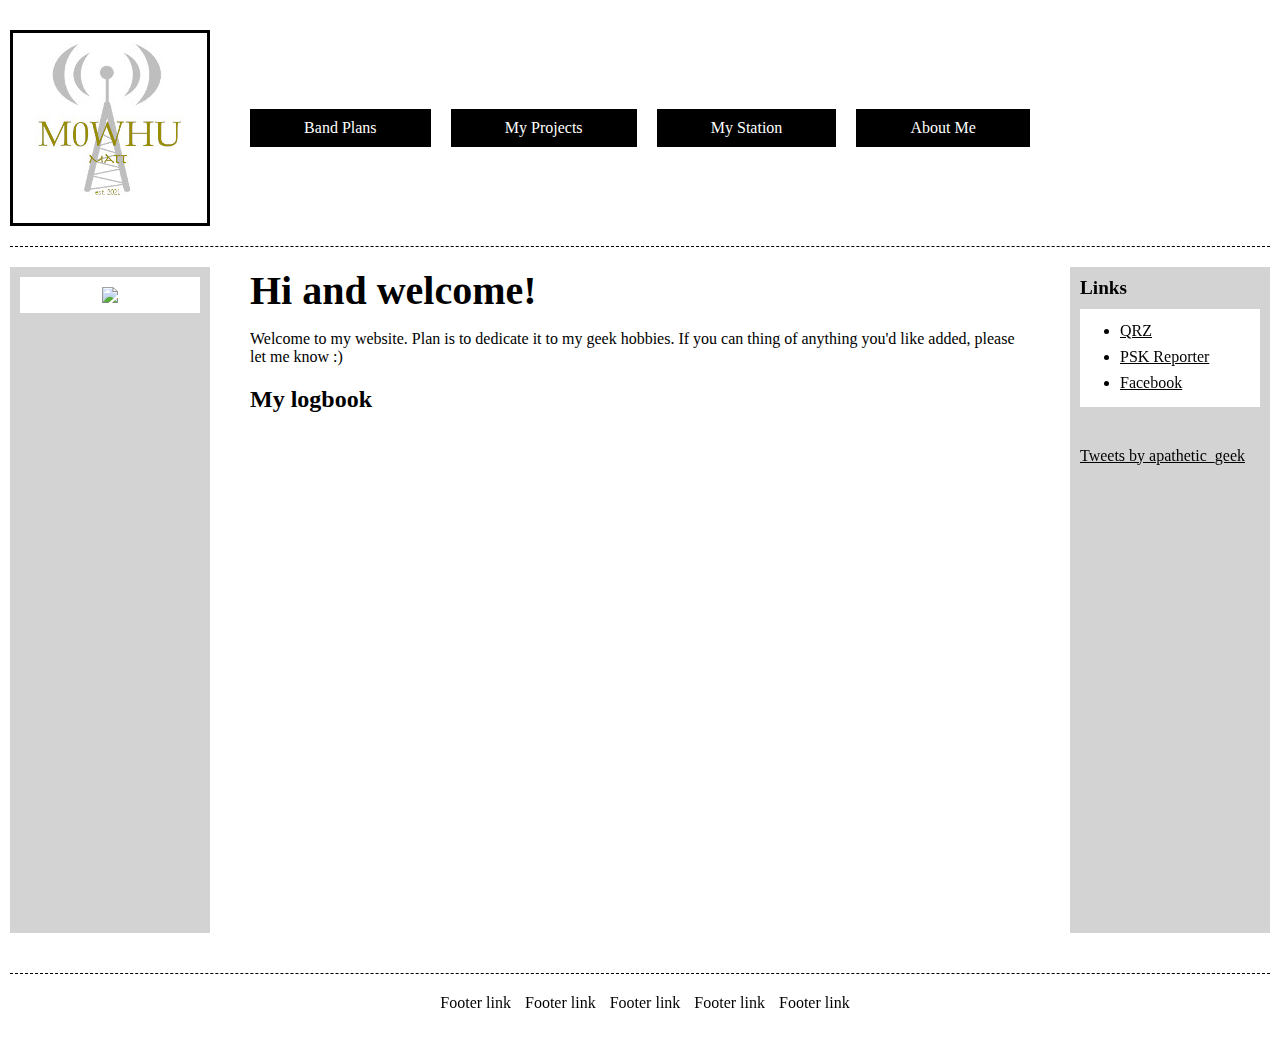
==== index.html @ b793fb9e "new band plan page, css changed too" ====
<!DOCTYPE html>
<html lang="en">
<head>
    <link rel="stylesheet" href="style.css">
    <meta charset="UTF-8">
    <meta http-equiv="X-UA-Compatible" content="IE=edge">
    <meta name="viewport" content="width=device-width, initial-scale=1.0">
    <title>M0WHU's Webpage</title>
</head>
<body>
    <header class="header">
      
      <a class="logo" href="index.html"><img src="logos/logo1v150.jpg" alt="My Logo"></a>
      
      <nav class="primary-nav" aria-label="Primary">
        <ul>
          <li><a href="bandplans.html">Band Plans</a></li>
          <li><a href="myprojects.html">My Projects</a></li>
          <li><a href="mystation.html">My Station</a></li>
          <li><a href="aboutme.html">About Me</a></li>
        </ul>
      </nav>
      <form class="search" role="search" aria-label="google">
        <div><script async src="https://cse.google.com/cse.js?cx=d464063cd15747464"></script>
          <div class="gcse-search"></div></div>
      </form>
    </header>
    <nav class="secondary-nav" aria-label="Secondary">
      <a href="https://www.hamqsl.com/solar.html" title="Click to add Solar-Terrestrial Data to your website!"><img src="https://www.hamqsl.com/solarvhf.php"></a>
    </nav>
    <main>
      <article>
        <h1>Hi and welcome!</h1>
        <p>Welcome to my website. Plan is to dedicate it to my geek hobbies. If you can thing of anything you'd like added, please let me know :)</p>
        <h2>My logbook</h2>
        <div><iframe align="top" frameborder="0" height="500" scrolling="no" src="https://logbook.qrz.com/lbstat/M0WHU/" width="640"></iframe></div>
      </article>
    </main>
    <aside aria-label="Sidebar">
      <section class="share">
        <h2>Links</h2>
        <ul>
          <li><a href="https://www.qrz.com">QRZ</a></li>
          <li><a href="https://www.pskreporter.info/pskmap.html">PSK Reporter</a></li>
          <li><a href="https://www.facebook.com">Facebook</a></li>
        </ul>
      </section>
      <section class="twitterfeed">
        <a class="twitter-timeline" href="https://twitter.com/apathetic_geek?ref_src=twsrc%5Etfw">Tweets by apathetic_geek</a> <script async src="https://platform.twitter.com/widgets.js" charset="utf-8"></script>
      </section>
    </aside>
    <footer>
      <ul>
        <li><a href="#">Footer link</a></li>
        <li><a href="#">Footer link</a></li>
        <li><a href="#">Footer link</a></li>
        <li><a href="#">Footer link</a></li>
        <li><a href="#">Footer link</a></li>
      </ul>
    </footer>
</body>
</html>
---- style.css ----
.visually-hidden {
    position: absolute;
    opacity: 0;
    pointer-events: none;
  }
  
  body {
    max-width: 240ch;
    min-width: 800px;
    margin: 20px auto;
    padding: 10px;
    padding-bottom: 0;
    display: grid;
    grid-template: "header  header  header" "divider divider divider" "nav     main    sidebar" "footer  footer  footer"/200px 1fr 200px;
    grid-gap: 20px 40px;
  }
  body::before {
    content: "";
    display: block;
    grid-area: divider;
    border-bottom: 1px dashed #000;
  }
  body > header {
    grid-area: header;
  }
  
  .header {
    display: grid;
    grid-template: "logo ........... ......" 1fr "logo primary-nav search" auto "logo ........... ......" 1fr/200px 1fr 200px;
    grid-gap: 0 40px;
  }
  
  .primary-nav {
    grid-area: primary-nav;
    display: flex;
  }
  .primary-nav ul {
    flex-grow: 1;
    display: flex;
    list-style: none;
    padding: 0;
    margin-left: -20px;
  }
  .primary-nav li {
    margin-left: 20px;
    flex-grow: 1;
    display: flex;
    text-align: center;
  }
  .primary-nav a {
    display: flex;
    align-items: center;
    justify-content: center;
    width: 100%;
    background-color: #000;
    color: #fff;
    text-decoration: none;
    padding: 10px 10px;
  }
  
  .logo {
    grid-area: logo;
    border: 3px solid #000;
    padding: 10px 10px;
    font-size: 2em;
    margin: 0;
    text-align: center;
    text-decoration: none;
    color: #000;
  }
  
  .search {
    grid-area: search;
    display: flex;
    align-items: flex-end;
  }
  .search input {
    width: 100%;
  }
  
  .secondary-nav {
    grid-area: nav;
    background-color: lightgray;
    padding: 10px;
    flex-grow: 1;
  }
  
  .secondary-nav a {
    background: #fff;
    flex-grow: 1;
    display: flex;
    align-items: center;
    justify-content: center;
    color: #000;
    text-decoration: none;
    font-weight: none;
    padding: 10px 0;
  }
  
  main {
    grid-area: main;
  }
  main p:last-child {
    margin-bottom: 0;
  }
  
  aside {
    grid-area: sidebar;
    background: lightgray;
    padding: 10px;
  }
  aside section {
    margin-bottom: 2.5em;
  }
  aside h2 {
    margin: 0;
    margin-bottom: 0.5em;
    font-size: 1.2em;
  }
  
  .share { 
    flex-grow: 1;
  }
  
  .share ul {
    background: #fff;
    padding-top: 5px;
    padding-bottom: 15px;
  }
  .share li {
    margin-top: 0.5em;
  }
  
  
  footer {
    grid-area: footer;
    padding: 20px;
    border-top: 1px dashed #000;
    margin-top: 20px;
  }
  footer ul {
    display: block;
    list-style: none;
    padding: 0;
    text-align: center;
  }
  footer li {
    display: inline-block;
    margin-left: 10px;
  }
  footer a {
    color: #000;
    text-decoration: none;
  }
  
  h1 {
    margin: 0;
    font-size: 2.5em;
  }
  
  h2 {
    font-size: 1.5em;
  }
  
  ul {
    margin: 0;
  }
  
  a {
    color: #000;
  }

  div{
    align-content: middle;
    vertical-align: middle;
  }


 

@page
  {margin:.75in .7in .75in .7in;
  mso-header-margin:.3in;
  mso-footer-margin:.3in;}
tr
  {mso-height-source:auto;}
col
  {mso-width-source:auto;}
br
  {mso-data-placement:same-cell;}
.style0
  {mso-number-format:General;
  text-align:general;
  vertical-align:bottom;
  white-space:nowrap;
  mso-rotate:0;
  mso-background-source:auto;
  mso-pattern:auto;
  color:black;
  font-size:12.0pt;
  font-weight:400;
  font-style:normal;
  text-decoration:none;
  font-family:"Trebuchet MS", sans-serif;
  mso-font-charset:0;
  border:none;
  mso-protection:locked visible;
  mso-style-name:Normal;
  mso-style-id:0;}
td
  {mso-style-parent:style0;
  padding-top:1px;
  padding-right:1px;
  padding-left:1px;
  mso-ignore:padding;
  color:black;
  font-size:12.0pt;
  font-weight:400;
  font-style:normal;
  text-decoration:none;
  font-family:"Trebuchet MS", sans-serif;
  mso-font-charset:0;
  mso-number-format:General;
  text-align:general;
  vertical-align:bottom;
  border:none;
  mso-background-source:auto;
  mso-pattern:auto;
  mso-protection:locked visible;
  white-space:nowrap;
  mso-rotate:0;}
.xl65
  {mso-style-parent:style0;
  mso-number-format:"0\.0000";
  text-align:center;
  border:.5pt solid windowtext;
  background:#F4B0BA;
  mso-pattern:black none;}
.xl66
  {mso-style-parent:style0;
  font-weight:700;
  text-align:center;
  vertical-align:middle;
  border:.5pt solid windowtext;}
.xl67
  {mso-style-parent:style0;
  text-align:center;
  border:.5pt solid windowtext;
  background:#F4B0BA;
  mso-pattern:black none;}
.xl68
  {mso-style-parent:style0;
  font-style:italic;
  text-align:center;
  border:.5pt solid windowtext;
  background:#D9E1F2;
  mso-pattern:black none;}
.xl69
  {mso-style-parent:style0;
  font-style:italic;
  mso-number-format:"0\.0000";
  text-align:center;
  border:.5pt solid windowtext;
  background:#D9E1F2;
  mso-pattern:black none;}
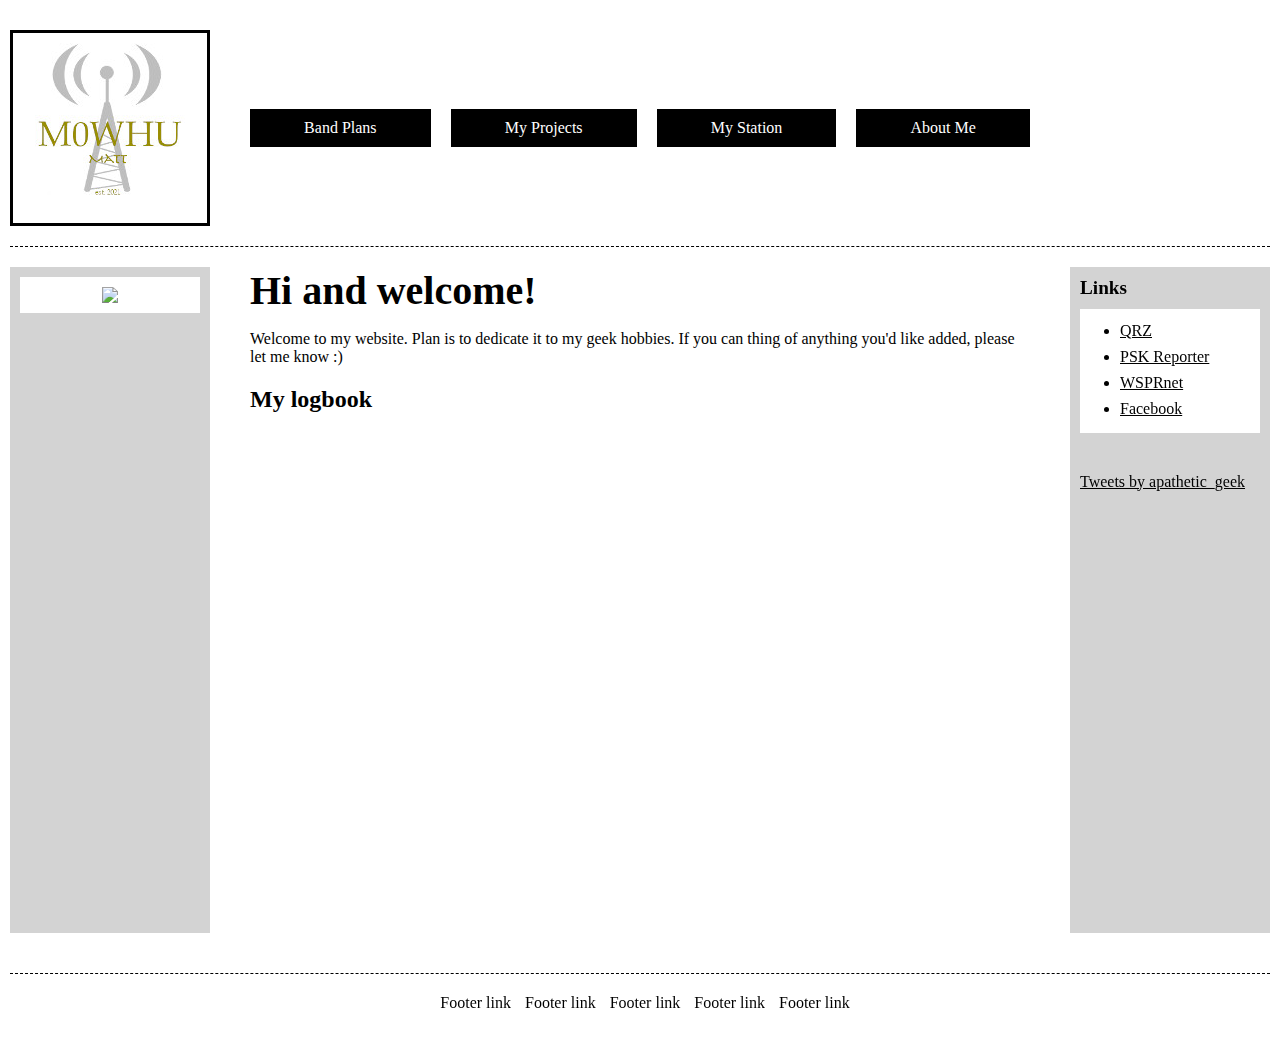
==== commit df062532: "new links" ====
--- a/index.html
+++ b/index.html
@@ -42,6 +42,7 @@
         <ul>
           <li><a href="https://www.qrz.com">QRZ</a></li>
           <li><a href="https://www.pskreporter.info/pskmap.html">PSK Reporter</a></li>
+          <li><a href="https://www.wsprnet.org/drupal/">WSPRnet</a></li>
           <li><a href="https://www.facebook.com">Facebook</a></li>
         </ul>
       </section>
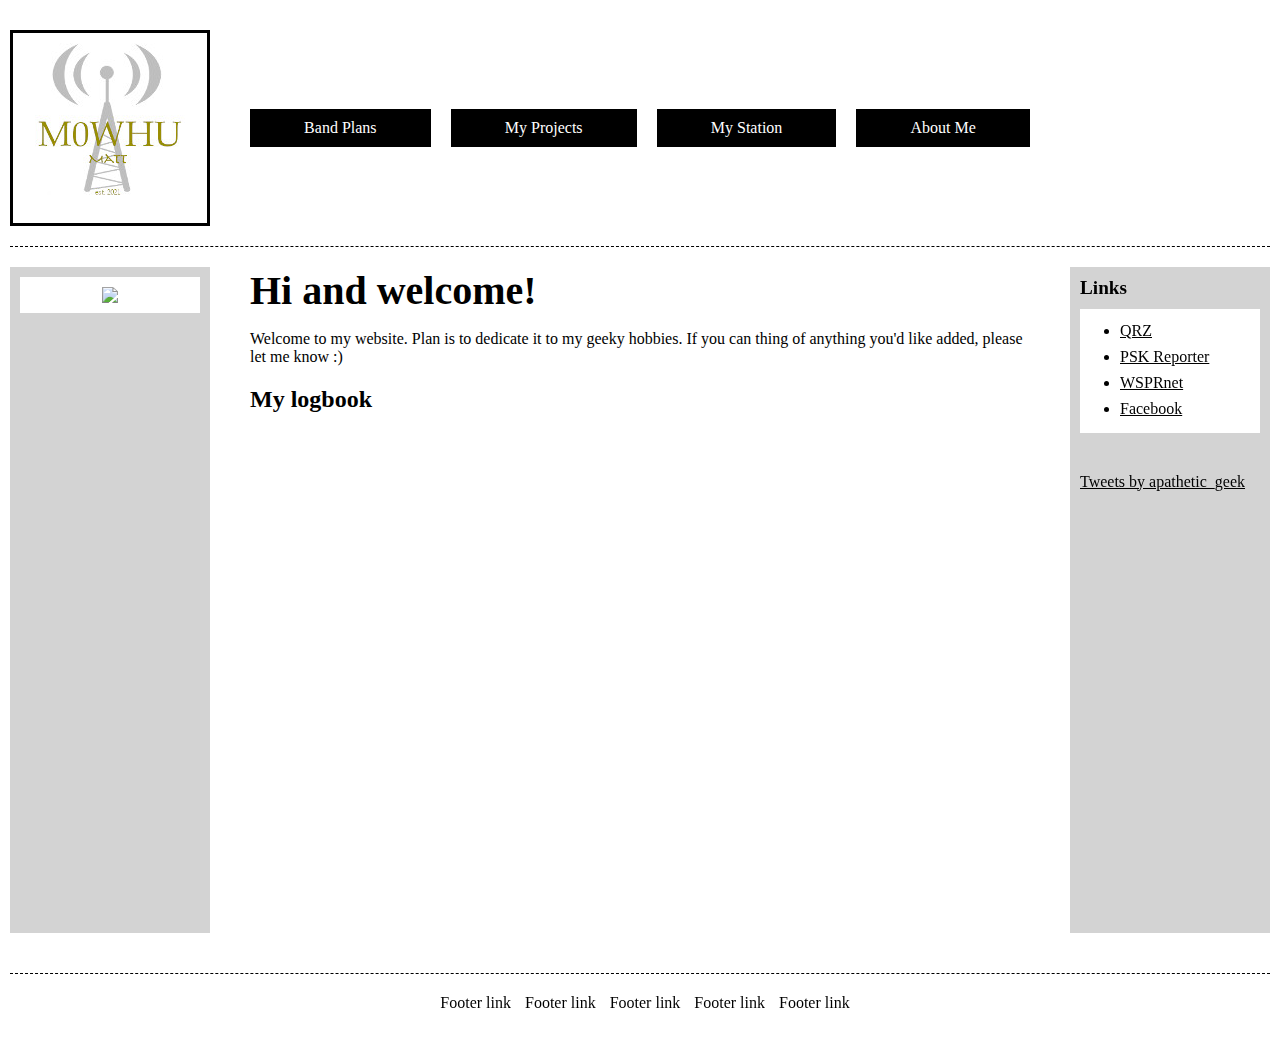
==== commit f7376e5e: "text changed on index, grammer mistake" ====
--- a/index.html
+++ b/index.html
@@ -31,7 +31,7 @@
     <main>
       <article>
         <h1>Hi and welcome!</h1>
-        <p>Welcome to my website. Plan is to dedicate it to my geek hobbies. If you can thing of anything you'd like added, please let me know :)</p>
+        <p>Welcome to my website. Plan is to dedicate it to my geeky hobbies. If you can thing of anything you'd like added, please let me know :)</p>
         <h2>My logbook</h2>
         <div><iframe align="top" frameborder="0" height="500" scrolling="no" src="https://logbook.qrz.com/lbstat/M0WHU/" width="640"></iframe></div>
       </article>
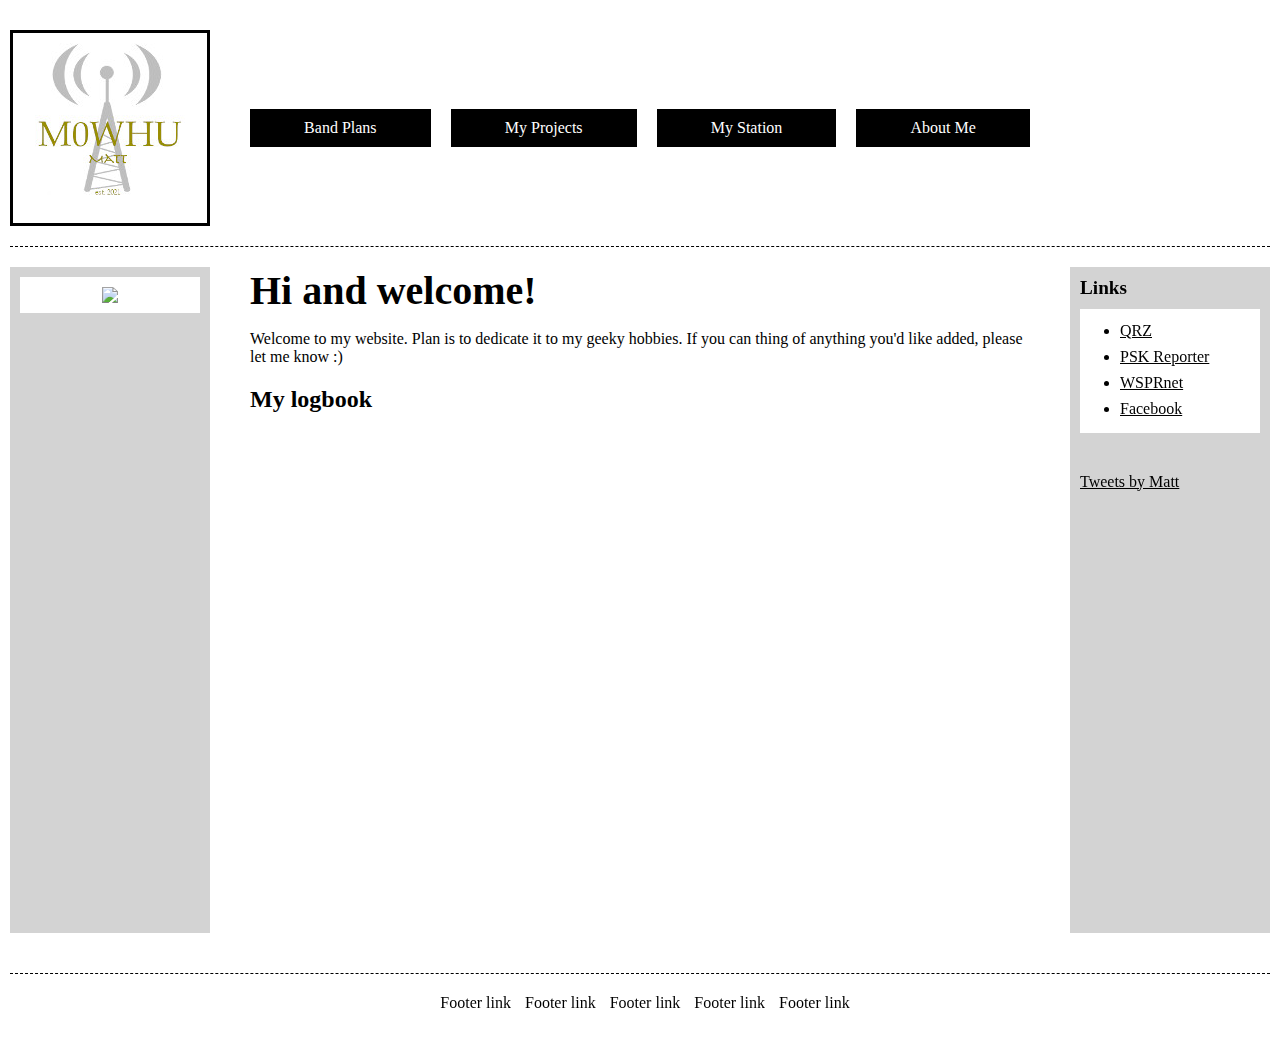
==== commit d942e448: "changed twitter feed to M0WHU" ====
--- a/index.html
+++ b/index.html
@@ -47,7 +47,7 @@
         </ul>
       </section>
       <section class="twitterfeed">
-        <a class="twitter-timeline" href="https://twitter.com/apathetic_geek?ref_src=twsrc%5Etfw">Tweets by apathetic_geek</a> <script async src="https://platform.twitter.com/widgets.js" charset="utf-8"></script>
+        <a class="twitter-timeline" href="https://twitter.com/M0WHU" data-height=500>Tweets by Matt</a> <script async src="https://platform.twitter.com/widgets.js" charset="utf-8"></script>
       </section>
     </aside>
     <footer>
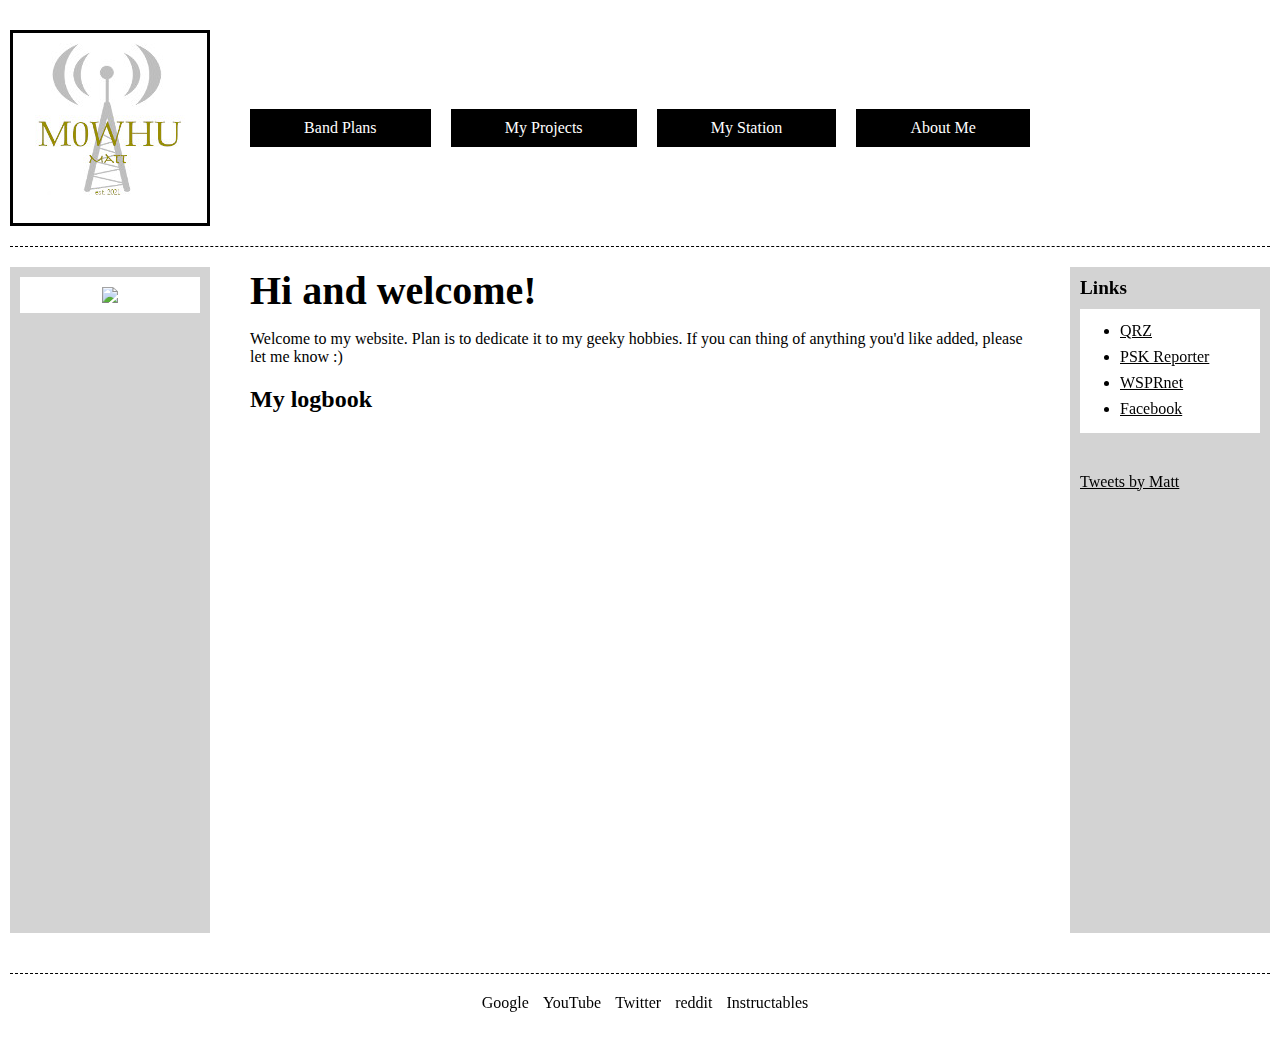
==== commit 7dcd1802: "footerlinks added" ====
--- a/index.html
+++ b/index.html
@@ -52,11 +52,11 @@
     </aside>
     <footer>
       <ul>
-        <li><a href="#">Footer link</a></li>
-        <li><a href="#">Footer link</a></li>
-        <li><a href="#">Footer link</a></li>
-        <li><a href="#">Footer link</a></li>
-        <li><a href="#">Footer link</a></li>
+        <li><a href="https://www.google.com">Google</a></li>
+        <li><a href="https://www.ouube.com">YouTube</a></li>
+        <li><a href="https://www.twitter.com">Twitter</a></li>
+        <li><a href="https://www.reddit.com">reddit</a></li>
+        <li><a href="https://www.instructables.com">Instructables</a></li>
       </ul>
     </footer>
 </body>
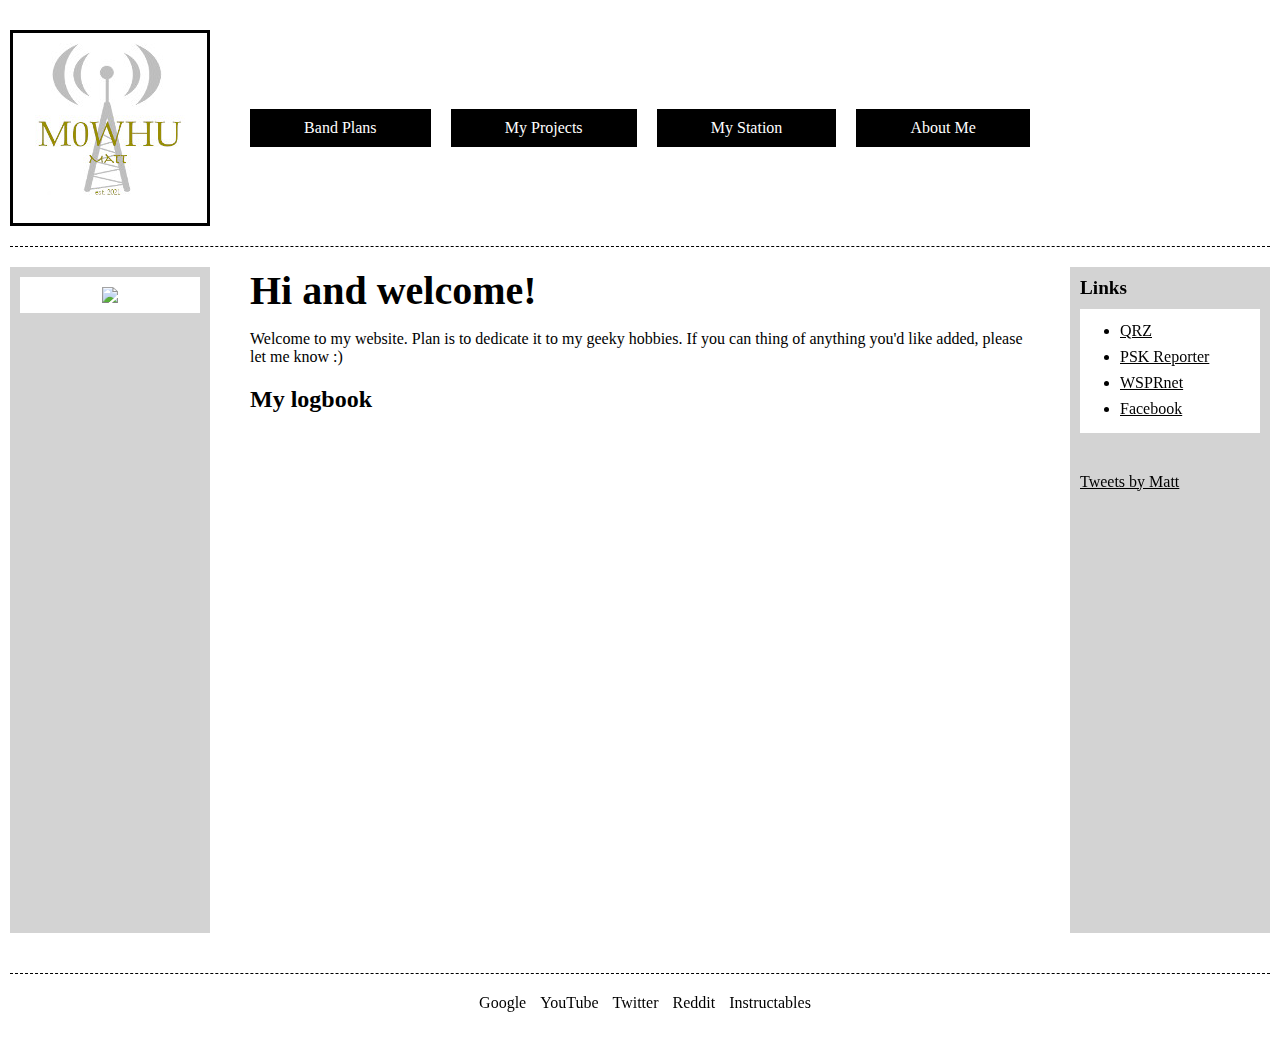
==== commit 04eff684: "fixed minor typo, and testing sync" ====
--- a/index.html
+++ b/index.html
@@ -55,7 +55,7 @@
         <li><a href="https://www.google.com">Google</a></li>
         <li><a href="https://www.ouube.com">YouTube</a></li>
         <li><a href="https://www.twitter.com">Twitter</a></li>
-        <li><a href="https://www.reddit.com">reddit</a></li>
+        <li><a href="https://www.reddit.com">Reddit</a></li>
         <li><a href="https://www.instructables.com">Instructables</a></li>
       </ul>
     </footer>
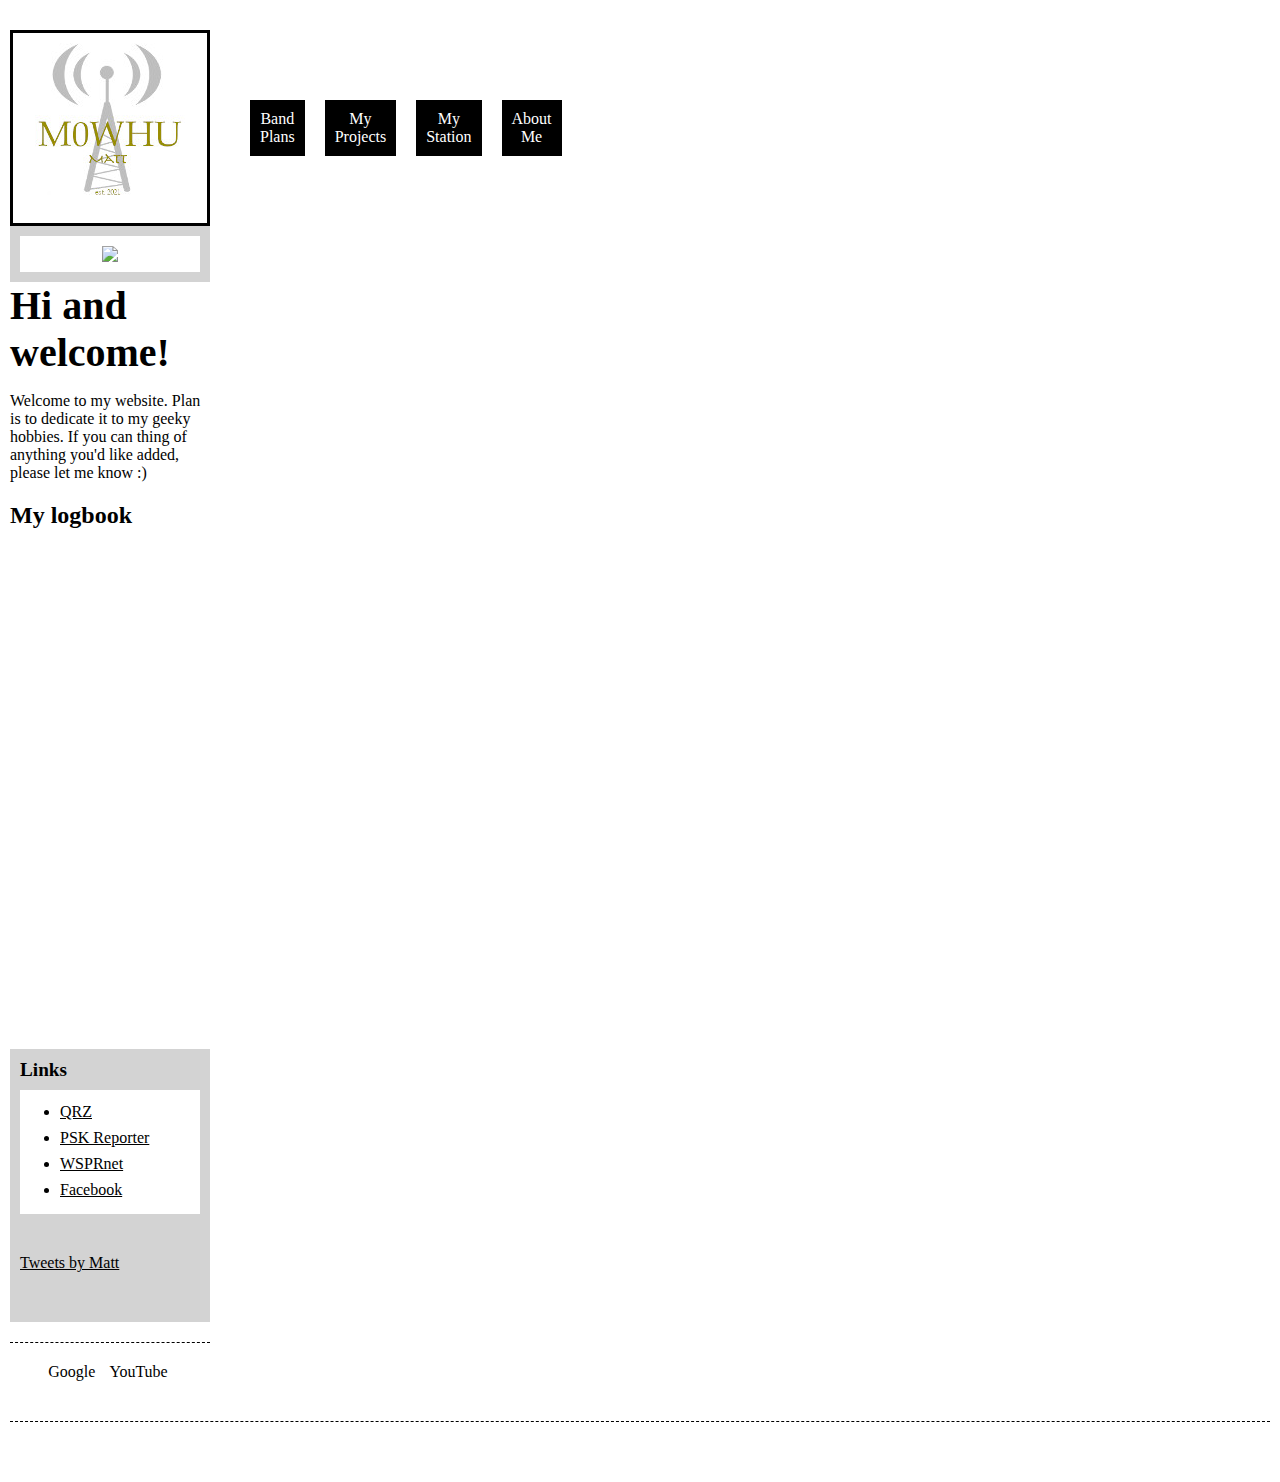
==== commit 9dbe82d1: "fixing index" ====
--- a/index.html
+++ b/index.html
@@ -8,56 +8,52 @@
     <title>M0WHU's Webpage</title>
 </head>
 <body>
-    <header class="header">
-      
-      <a class="logo" href="index.html"><img src="logos/logo1v150.jpg" alt="My Logo"></a>
-      
-      <nav class="primary-nav" aria-label="Primary">
-        <ul>
-          <li><a href="bandplans.html">Band Plans</a></li>
-          <li><a href="myprojects.html">My Projects</a></li>
-          <li><a href="mystation.html">My Station</a></li>
-          <li><a href="aboutme.html">About Me</a></li>
-        </ul>
-      </nav>
-      <form class="search" role="search" aria-label="google">
-        <div><script async src="https://cse.google.com/cse.js?cx=d464063cd15747464"></script>
-          <div class="gcse-search"></div></div>
-      </form>
-    </header>
-    <nav class="secondary-nav" aria-label="Secondary">
-      <a href="https://www.hamqsl.com/solar.html" title="Click to add Solar-Terrestrial Data to your website!"><img src="https://www.hamqsl.com/solarvhf.php"></a>
-    </nav>
-    <main>
-      <article>
-        <h1>Hi and welcome!</h1>
-        <p>Welcome to my website. Plan is to dedicate it to my geeky hobbies. If you can thing of anything you'd like added, please let me know :)</p>
-        <h2>My logbook</h2>
-        <div><iframe align="top" frameborder="0" height="500" scrolling="no" src="https://logbook.qrz.com/lbstat/M0WHU/" width="640"></iframe></div>
-      </article>
-    </main>
-    <aside aria-label="Sidebar">
-      <section class="share">
-        <h2>Links</h2>
-        <ul>
-          <li><a href="https://www.qrz.com">QRZ</a></li>
-          <li><a href="https://www.pskreporter.info/pskmap.html">PSK Reporter</a></li>
-          <li><a href="https://www.wsprnet.org/drupal/">WSPRnet</a></li>
-          <li><a href="https://www.facebook.com">Facebook</a></li>
-        </ul>
-      </section>
-      <section class="twitterfeed">
-        <a class="twitter-timeline" href="https://twitter.com/M0WHU" data-height=500>Tweets by Matt</a> <script async src="https://platform.twitter.com/widgets.js" charset="utf-8"></script>
-      </section>
-    </aside>
-    <footer>
-      <ul>
-        <li><a href="https://www.google.com">Google</a></li>
-        <li><a href="https://www.ouube.com">YouTube</a></li>
-        <li><a href="https://www.twitter.com">Twitter</a></li>
-        <li><a href="https://www.reddit.com">Reddit</a></li>
-        <li><a href="https://www.instructables.com">Instructables</a></li>
-      </ul>
-    </footer>
-</body>
-</html>
+    <!-- Container div for the grid layout -->
+    <div class="container">
+        <header class="header">
+            <a class="logo" href="index.html"><img src="logos/logo1v150.jpg" alt="My Logo"></a>
+            <nav class="primary-nav" aria-label="Primary">
+                <ul>
+                    <li><a href="bandplans.html">Band Plans</a></li>
+                    <li><a href="myprojects.html">My Projects</a></li>
+                    <li><a href="mystation.html">My Station</a></li>
+                    <li><a href="aboutme.html">About Me</a></li>
+                </ul>
+            </nav>
+            <form class="search" role="search" aria-label="google">
+                <div>
+                    <script async src="https://cse.google.com/cse.js?cx=d464063cd15747464"></script>
+                    <div class="gcse-search"></div>
+                </div>
+            </form>
+        </header>
+        <nav class="secondary-nav" aria-label="Secondary">
+            <a href="https://www.hamqsl.com/solar.html" title="Click to add Solar-Terrestrial Data to your website!"><img src="https://www.hamqsl.com/solarvhf.php"></a>
+        </nav>
+        <main>
+            <article>
+                <h1>Hi and welcome!</h1>
+                <p>Welcome to my website. Plan is to dedicate it to my geeky hobbies. If you can thing of anything you'd like added, please let me know :)</p>
+                <h2>My logbook</h2>
+                <div><iframe align="top" frameborder="0" height="500" scrolling="no" src="https://logbook.qrz.com/lbstat/M0WHU/" width="640"></iframe></div>
+            </article>
+        </main>
+        <aside aria-label="Sidebar">
+            <section class="share">
+                <h2>Links</h2>
+                <ul>
+                    <li><a href="https://www.qrz.com">QRZ</a></li>
+                    <li><a href="https://www.pskreporter.info/pskmap.html">PSK Reporter</a></li>
+                    <li><a href="https://www.wsprnet.org/drupal/">WSPRnet</a></li>
+                    <li><a href="https://www.facebook.com">Facebook</a></li>
+                </ul>
+            </section>
+            <section class="twitterfeed">
+                <a class="twitter-timeline" href="https://twitter.com/M0WHU" data-height=500>Tweets by Matt</a> <script async src="https://platform.twitter.com/widgets.js" charset="utf-8"></script>
+            </section>
+        </aside>
+        <footer>
+            <ul>
+                <li><a href="https://www.google.com">Google</a></li>
+                <li><a href="https://www.youtube.com">YouTube</a></li>
+                <li><a 
--- a/style.css
+++ b/style.css
@@ -263,3 +263,17 @@
   border:.5pt solid windowtext;
   background:#D9E1F2;
   mso-pattern:black none;}
+
+  .post {
+    border: 1px solid #ccc;
+    padding: 10px;
+    margin-bottom: 20px;
+  }
+  
+  .post h2 {
+    margin-top: 0;
+  }
+  
+  .post p {
+    margin-bottom: 0;
+  }
